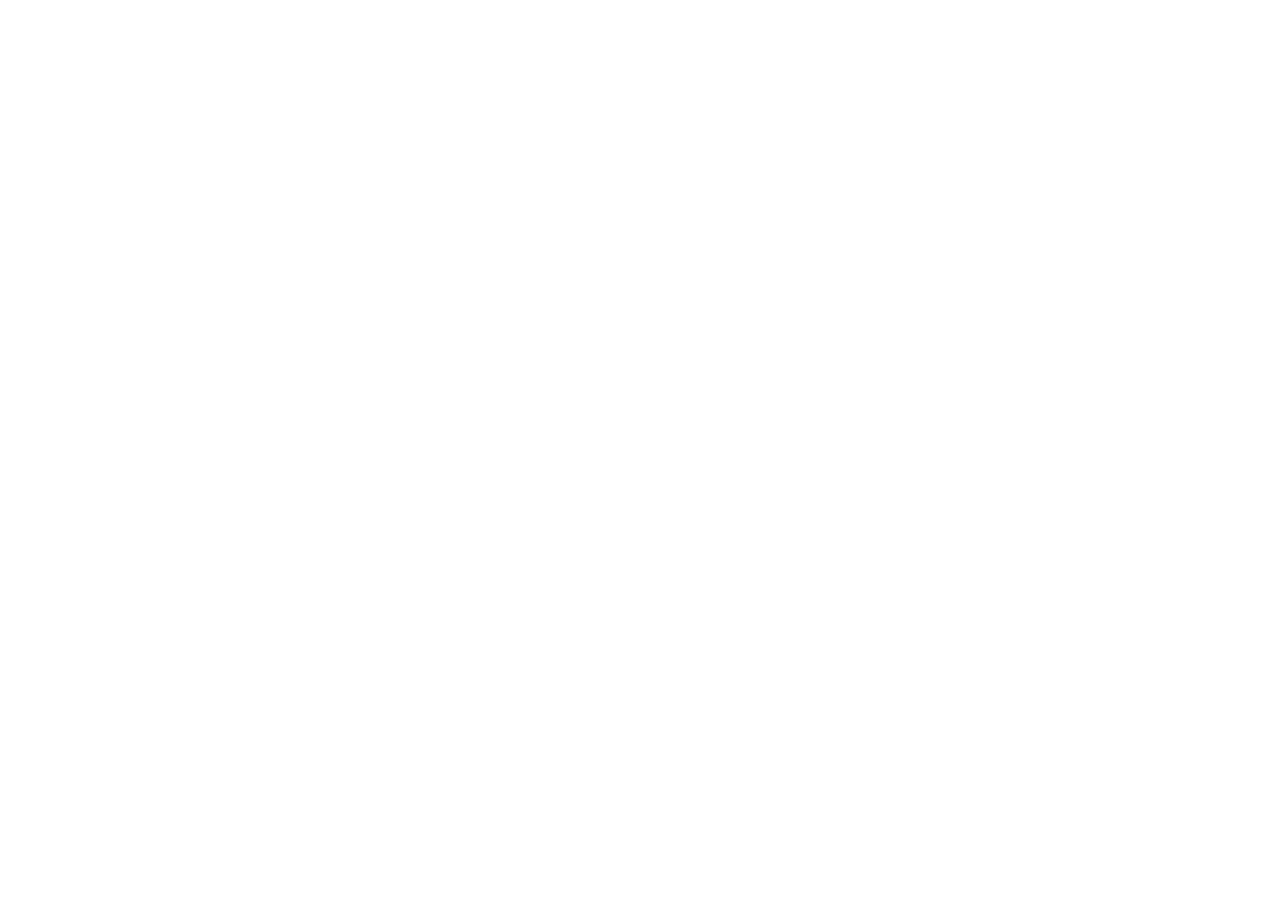
==== HTML/index.html @ 8eb590ca "Added some js and clone files" ====
<!DOCTYPE html>
<html lang="en">
<head>
    <meta charset="UTF-8">
    <meta name="viewport" content="width=device-width, initial-scale=1.0">
    <title>Document</title>
</head>
<body>
    <script src="../JS/array.js"></script>
</body>
</html>
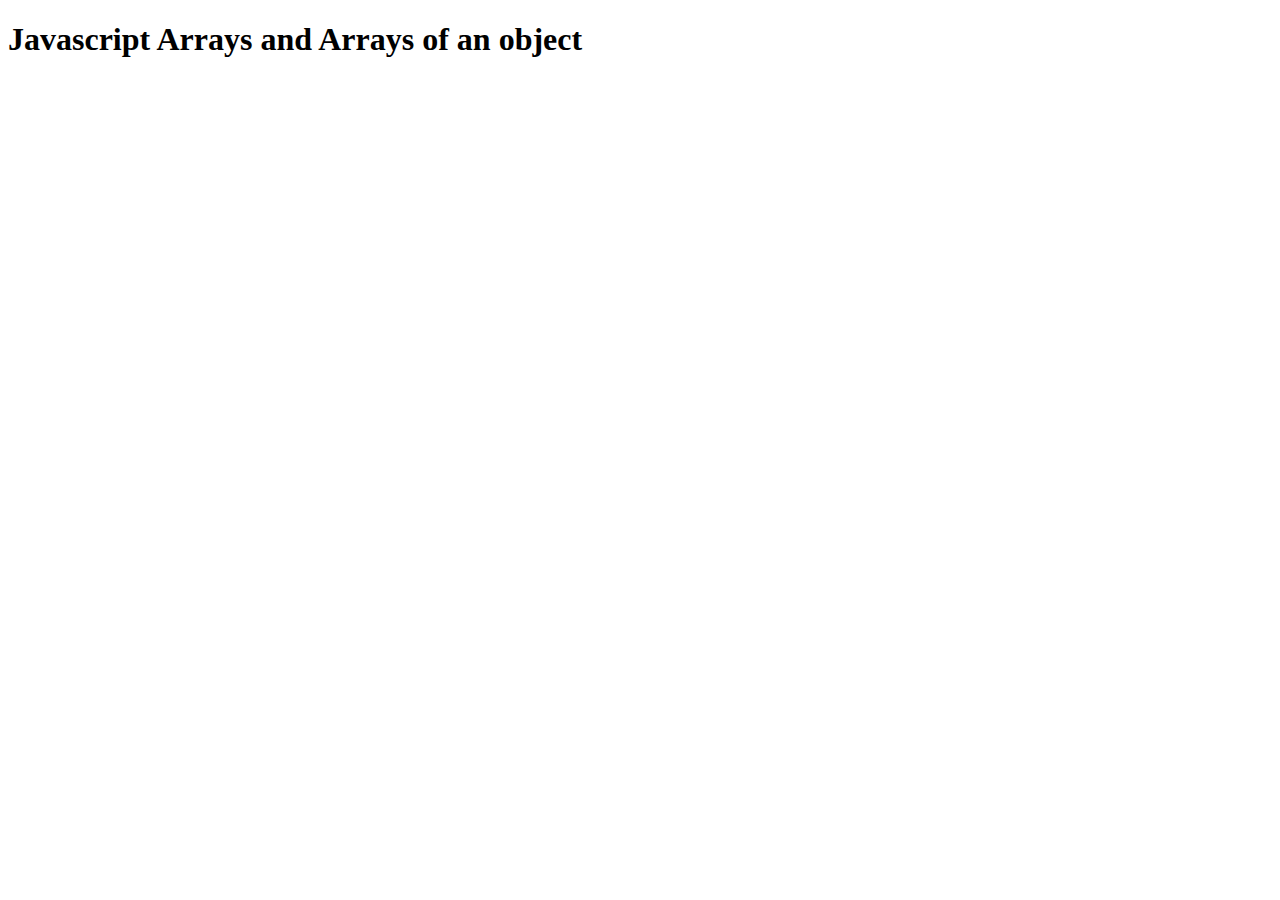
==== commit 7778ce74: "added array of an object named classes" ====
--- a/HTML/index.html
+++ b/HTML/index.html
@@ -6,6 +6,7 @@
     <title>Document</title>
 </head>
 <body>
+    <h1>Javascript Arrays and Arrays of an object</h1>
     <script src="../JS/array.js"></script>
 </body>
 </html>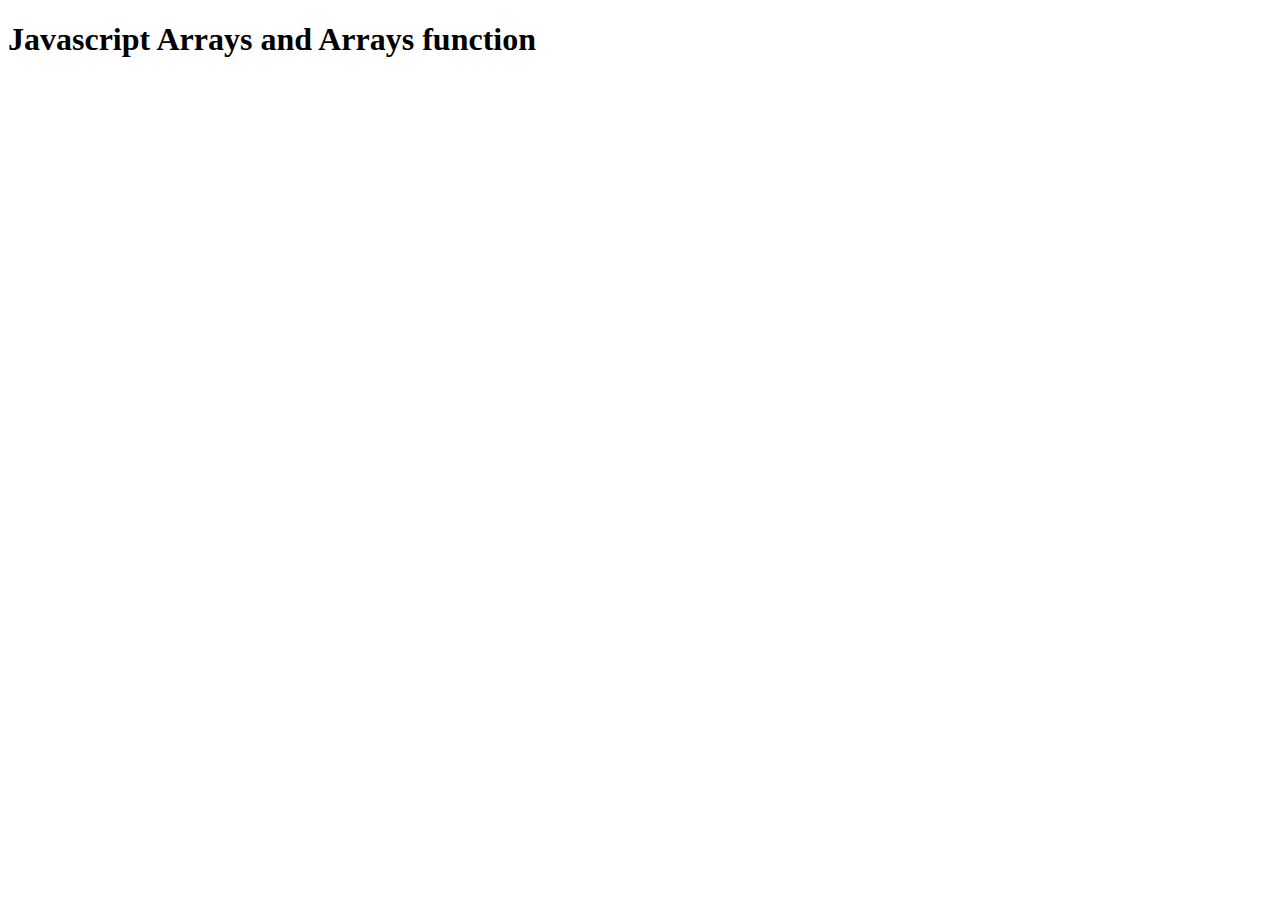
==== commit 39aa150a: "array and functions added" ====
--- a/HTML/index.html
+++ b/HTML/index.html
@@ -6,7 +6,7 @@
     <title>Document</title>
 </head>
 <body>
-    <h1>Javascript Arrays and Arrays of an object</h1>
-    <script src="../JS/array.js"></script>
+    <h1>Javascript Arrays and Arrays function</h1>
+    <script src="../JS/function.js"></script>
 </body>
 </html>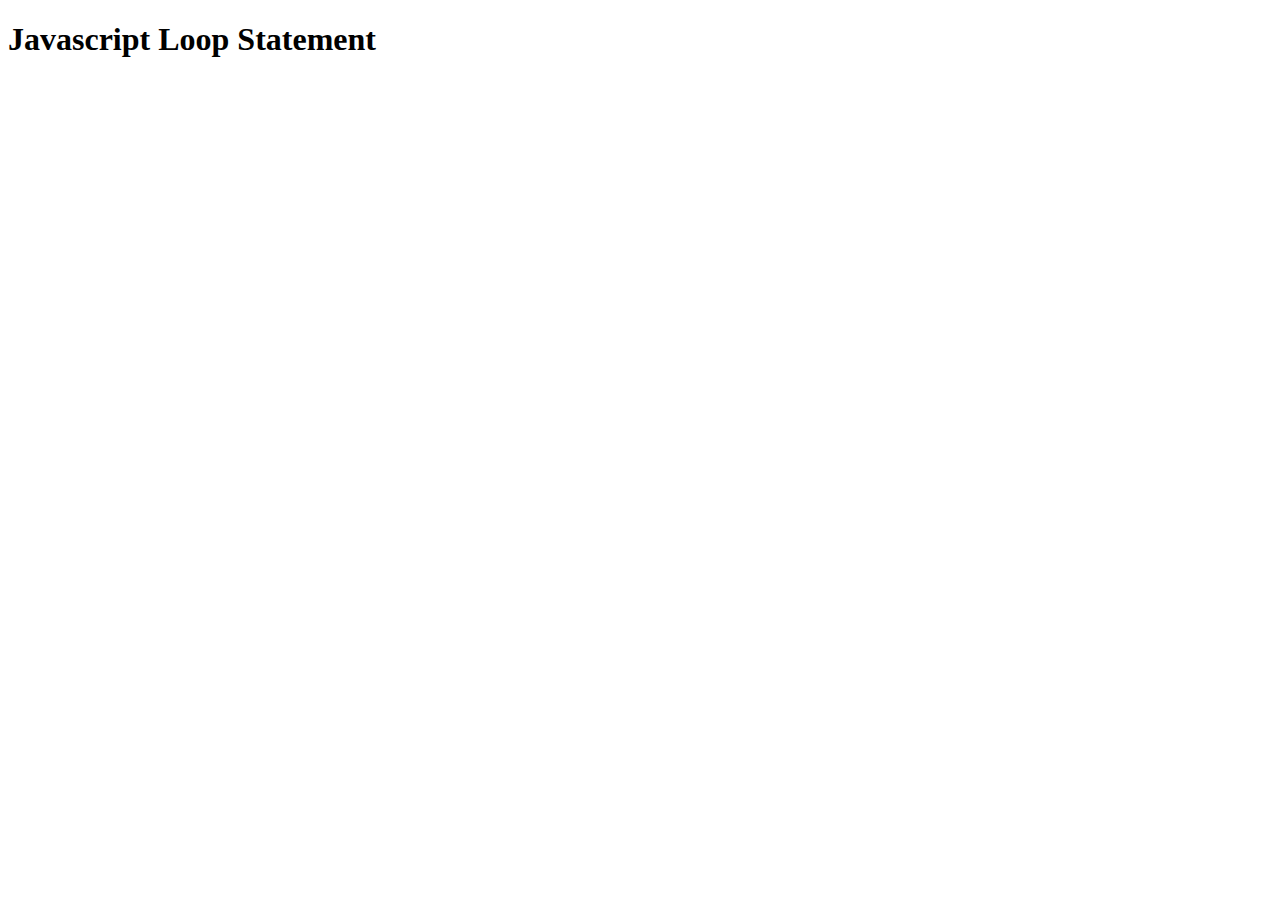
==== commit cd358ce2: "conditional and looping added" ====
--- a/HTML/index.html
+++ b/HTML/index.html
@@ -6,7 +6,7 @@
     <title>Document</title>
 </head>
 <body>
-    <h1>Javascript Arrays and Arrays function</h1>
-    <script src="../JS/function.js"></script>
+    <h1>Javascript Loop Statement</h1>
+    <script src="../JS/loop1.js"></script>
 </body>
 </html>